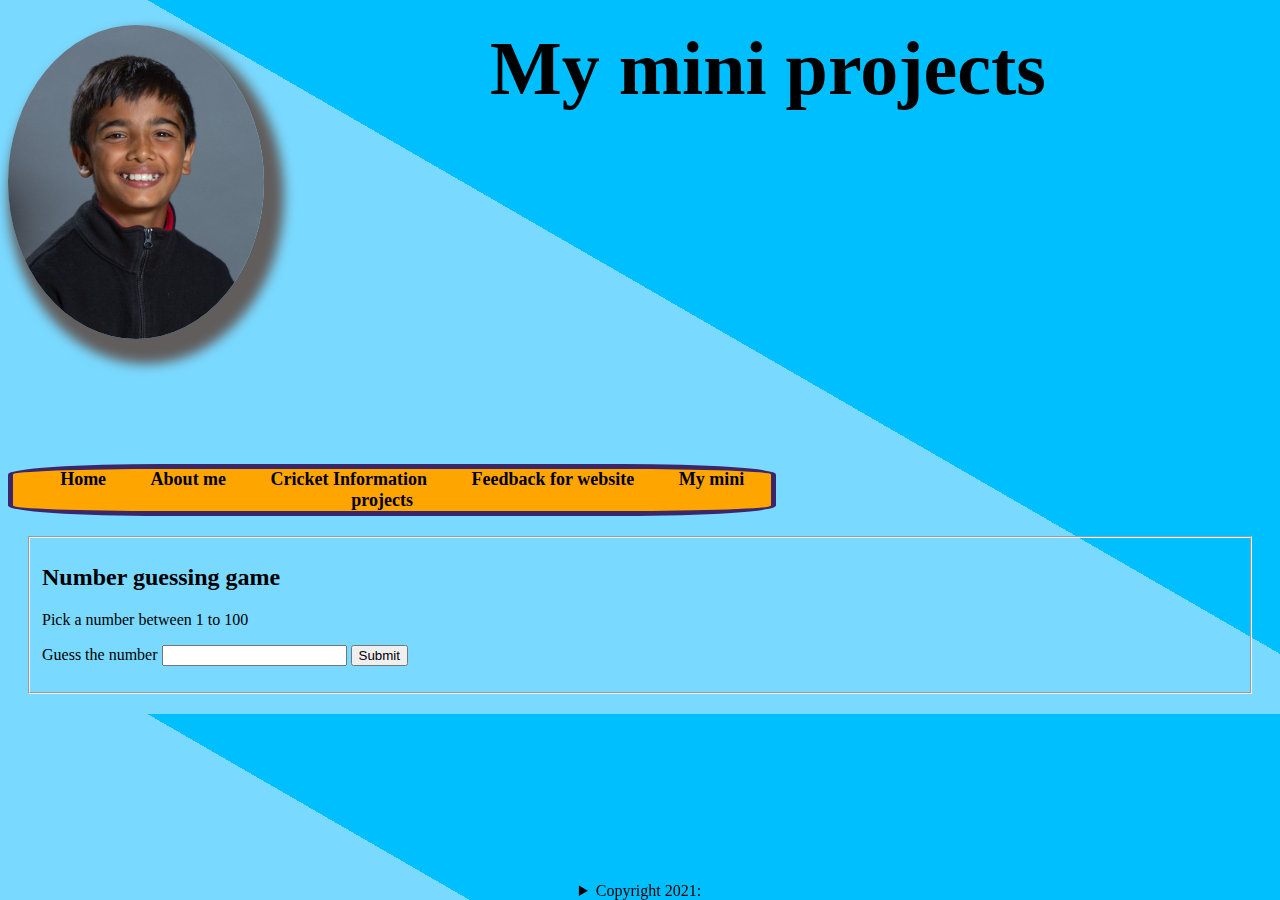
==== Mini projects.HTML @ 7e0ef142 "Add files via upload" ====
<!DOCTYPE html>
<html lang="en">
<head>
    <title>Home</title>
    <link rel="stylesheet" href="mainstyle.css">
    <link rel="icon" href="krishan_picture.PNG">
    <script>
        var num=Math.random()*100;
        console.log(num)
        var chosennumber=Math.floor(num)
        console.log(chosennumber)
    </script>
</head>
<body>
    <header>
        <img id="myiconimagethatmoves" src="krishan_picture.PNG" style="border-radius: 50%; width: 20vw; height: auto" onmouseover="changeimage()" onmouseout="originalimage()">
        <script>
            function changeimage(){
                myiconimagethatmoves.style.border="5px dashed orange";
                myiconimagethatmoves.style.width="30%";
                myiconimagethatmoves.style.height="auto";
            }

            function originalimage(){
                myiconimagethatmoves.style.transition="5s";
                myiconimagethatmoves.style.border="0px solid transparent";
                myiconimagethatmoves.style.width="20vw";
                myiconimagethatmoves.style.height="auto";
            }
        </script>
        <h1 style="font-family:Calibri;font-size: 475%;">
            My mini projects
        </h1>
    </header>
    <br>
    <br>
    <br>
    <br>
    <br>
    <br>
    <br>
    <br>
    <br>
    <br>
    <br>
    <br>
    <br>
    <br>
    <br>
    <br>
    <br>
    <br>
    <br>
    <nav style="width: 60%;">
        <a href="index.html" style="color:black;">Home</a>
        <a href="My project 4.html" style="color:black;">About me</a>
        <a href="My project 4.5.html" style="color:black;">Cricket Information</a>
        <a href="Projectfeedback.html" style="color:black;">Feedback for website</a>
        <a href="Mini projects.HTML" style="color:black">My mini projects</a>
    </nav>

    <fieldset style="margin:20px;">
    <h2>Number guessing game</h2>
    <p>Pick a number between 1 to 100</p>
    <label for="num">Guess the number</label>
    <input type="number" id="num">
    <button type="button" onclick="checkuserguess()">Submit</button>
    <p id="results"></p>
    <script>
        function checkuserguess(){
            var guessednum=parseInt(document.getElementById("num").value);
            if(guessednum==chosennumber){
                document.getElementById("results").innerHTML="Yay you got the number!!";
            }
            else{
                document.getElementById("results").innerHTML="You did not get it but you can try again"+guessednum+" "+chosennumber;
            }
        }
    </script>
    </fieldset>
    <div class="fixed-container">
        <footer style="text-align:center;"><details>Made by Krishan Dhawan <summary>Copyright 2021:</summary></details></footer></div>
</body>
---- mainstyle.css ----
body{
    background-image: linear-gradient(30deg, rgb(122, 217, 255) 55%, deepskyblue 45%);
}
header{
    width:100%;
    margin-bottom: 10px;
}
img{
    box-shadow: 10px 15px 12px 10px #615d5d;
    float: left;
     
}
h1{
    font-size: 3vw;
    text-align: center;
    margin:auto;
    margin-top: 2%;
}
nav{
    border:solid 5px rgba(0, 0, 139, 0.767);
    border-radius:20%;
    font-size: large;
    background-color: orange;
    text-align: center;
    font-weight: bold;
    
} 
nav a{
    margin: 20px;
    text-decoration:none;
}
nav a:hover{
    text-decoration: underline;
}
.fixed-container{
    position: fixed;
    bottom: 0;
    left: 0;
    width: 100%;
}
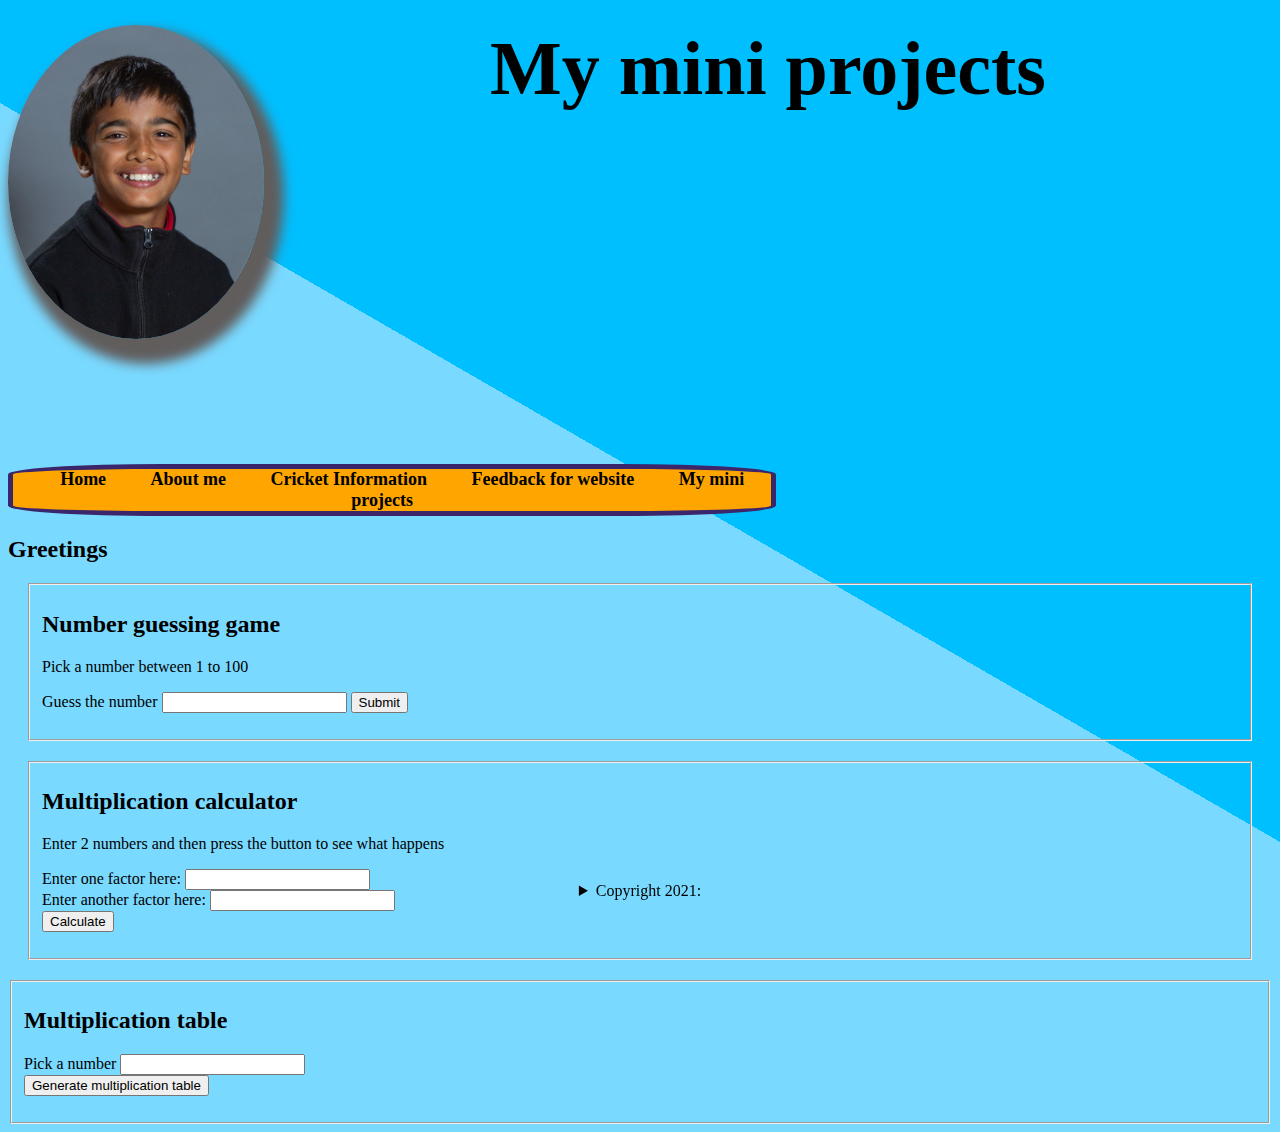
==== commit 1d6d69ef: "Add files via upload" ====
--- a/Mini projects.HTML
+++ b/Mini projects.HTML
@@ -6,9 +6,9 @@
     <link rel="icon" href="krishan_picture.PNG">
     <script>
         var num=Math.random()*100;
-        console.log(num)
-        var chosennumber=Math.floor(num)
-        console.log(chosennumber)
+        console.log(num);                               
+        var chosennumber=Math.floor(num);
+        console.log(chosennumber);
     </script>
 </head>
 <body>
@@ -59,6 +59,8 @@
         <a href="Mini projects.HTML" style="color:black">My mini projects</a>
     </nav>
 
+    <h2>Greetings</h2>
+    <p id="Greetings" ></p>
     <fieldset style="margin:20px;">
     <h2>Number guessing game</h2>
     <p>Pick a number between 1 to 100</p>
@@ -66,18 +68,78 @@
     <input type="number" id="num">
     <button type="button" onclick="checkuserguess()">Submit</button>
     <p id="results"></p>
+    </fieldset>
+    <fieldset style="margin:20px;">
+    <h2>Multiplication calculator</h2>
+    <p>Enter 2 numbers and then press the button to see what happens</p>
+    <label for="firstuserinput">Enter one factor here:</label>
+    <input type="number" id="firstuserinput">
+    <br>
+    <label for="seconduserinput">Enter another factor here:</label>
+    <input type="number" id="seconduserinput">
+    <br>
+    <button type="button" onclick="multiplyandsubmit()">Calculate</button>
+    <p id="product"></p>
+    </fieldset>
+    <fieldset>
+        <h2>Multiplication table</h2>
+        <label for="inputfromuser">Pick a number</label>
+        <input type="number" id=inputfromuser>
+        <br>
+        <button type="button" onclick="table()">Generate multiplication table</button>
+        <p id="result"></p>
+    </fieldset>
     <script>
         function checkuserguess(){
             var guessednum=parseInt(document.getElementById("num").value);
             if(guessednum==chosennumber){
                 document.getElementById("results").innerHTML="Yay you got the number!!";
+            
             }
             else{
-                document.getElementById("results").innerHTML="You did not get it but you can try again"+guessednum+" "+chosennumber;
+                document.getElementById("results").innerHTML="You did not get it, but you can try again";
+                console.log(chosennumber);
+                
+            }
+            
+        }
+        function getdatatime(){
+            var today=new Date();
+            var currenthour=today.getHours();
+            var message="";
+            if (currenthour>=5 && currenthour<=11){
+                message="Good morning, rise and shine!";
+            }
+            else if (currenthour>=12 && currenthour<=15){
+                message="Good afternoon!";
+            }
+            else if (currenthour>=16 && currenthour<=22){
+                message="Good evening!";
+            }
+            else if (currenthour>=23 || currenthour<=4){
+                message="Good night!";
+            }
+            
+            document.getElementById("Greetings").innerHTML=message+" the time is " +today.toLocaleString() ;
+        }
+        setInterval(getdatatime, 1000);
+        function multiplyandsubmit(){
+            var firstnum=parseInt(document.getElementById("firstuserinput").value);
+            var secondnum=parseInt(document.getElementById("seconduserinput").value);
+            var calculatedvalue=firstnum;
+            calculatedvalue*=secondnum;
+            document.getElementById("product").innerHTML="The calculated value is:- " + calculatedvalue;
+        }
+        function table(){
+            var onenumber=parseInt(document.getElementById("inputfromuser").value);
+            var newnum=0
+            document.getElementById("result").innerHTML="";
+            for(var i=1; i<=10; i++){
+                newnum=onenumber*i;
+                document.getElementById("result").innerHTML+=newnum + " ";
             }
         }
     </script>
-    </fieldset>
     <div class="fixed-container">
         <footer style="text-align:center;"><details>Made by Krishan Dhawan <summary>Copyright 2021:</summary></details></footer></div>
 </body>
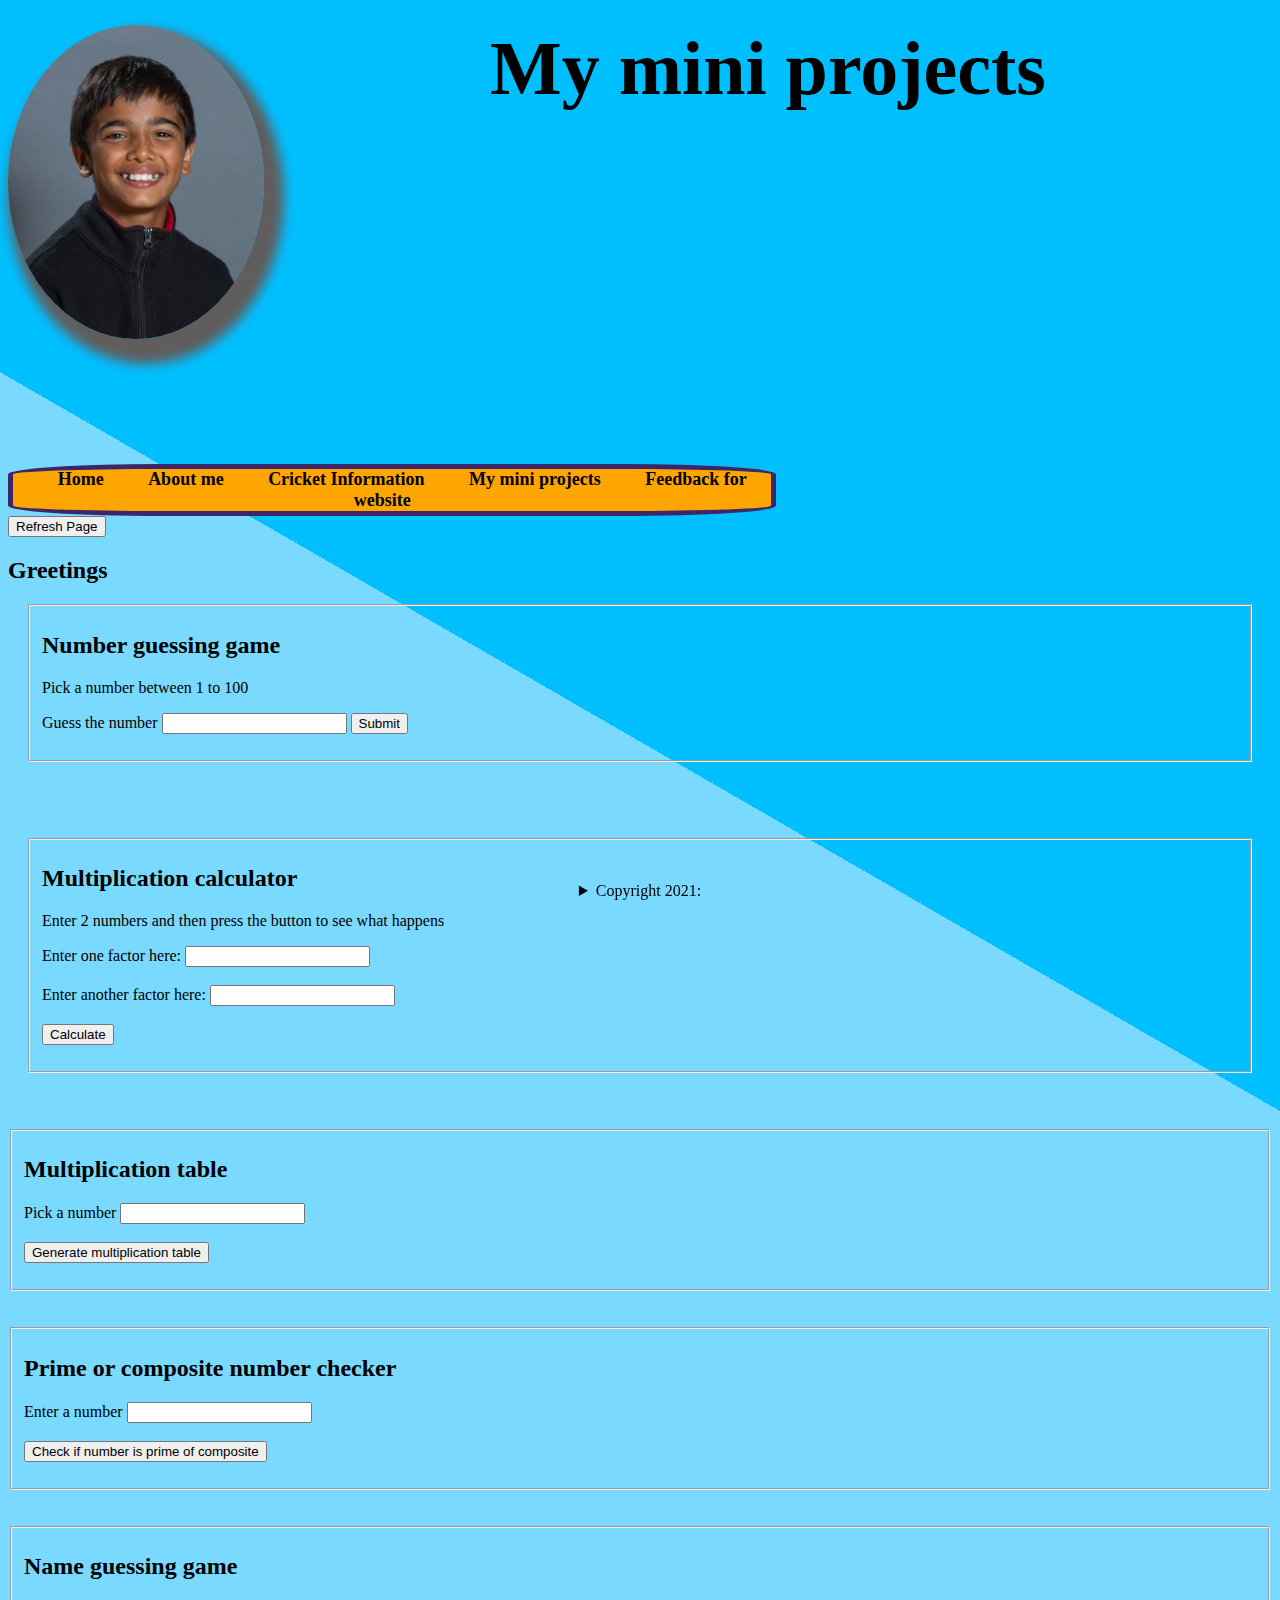
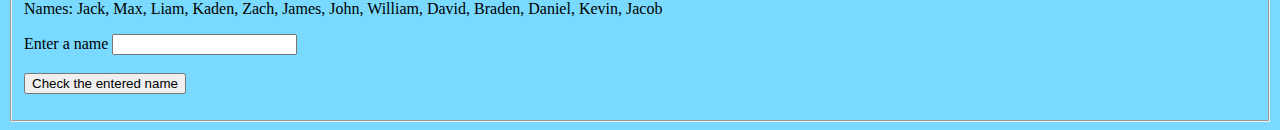
==== commit c6ca6ca3: "Add files via upload" ====
--- a/Mini projects.HTML
+++ b/Mini projects.HTML
@@ -9,6 +9,9 @@
         console.log(num);                               
         var chosennumber=Math.floor(num);
         console.log(chosennumber);
+        var names=["Jack", "Max", "Liam", "Kaden", "Zach", "James", "John", "William", "David", "Braden", "Daniel", "Kevin", "Jacob"];
+        var chosenword=names[Math.floor(Math.random()*5)];
+        console.log(chosenword);
     </script>
 </head>
 <body>
@@ -55,9 +58,10 @@
         <a href="index.html" style="color:black;">Home</a>
         <a href="My project 4.html" style="color:black;">About me</a>
         <a href="My project 4.5.html" style="color:black;">Cricket Information</a>
+        <a href="Mini projects.HTML" style="color:black">My mini projects</a>
         <a href="Projectfeedback.html" style="color:black;">Feedback for website</a>
-        <a href="Mini projects.HTML" style="color:black">My mini projects</a>
     </nav>
+    <button onclick="location.reload()">Refresh Page</button>
 
     <h2>Greetings</h2>
     <p id="Greetings" ></p>
@@ -69,27 +73,66 @@
     <button type="button" onclick="checkuserguess()">Submit</button>
     <p id="results"></p>
     </fieldset>
+    <br>
+    <br>
+
     <fieldset style="margin:20px;">
     <h2>Multiplication calculator</h2>
     <p>Enter 2 numbers and then press the button to see what happens</p>
     <label for="firstuserinput">Enter one factor here:</label>
     <input type="number" id="firstuserinput">
-    <br>
+    <br><br>
     <label for="seconduserinput">Enter another factor here:</label>
     <input type="number" id="seconduserinput">
-    <br>
+    <br><br>
     <button type="button" onclick="multiplyandsubmit()">Calculate</button>
     <p id="product"></p>
     </fieldset>
+    <br>
+    <br>
     <fieldset>
         <h2>Multiplication table</h2>
         <label for="inputfromuser">Pick a number</label>
         <input type="number" id=inputfromuser>
-        <br>
+        <br><br>
         <button type="button" onclick="table()">Generate multiplication table</button>
         <p id="result"></p>
     </fieldset>
+    <br>
+    <br>
+
+    <fieldset id="primenumberchecker">
+        <h2>Prime or composite number checker</h2>
+        <label for="usersinputtocheck">Enter a number</label>
+        <input type="number" id="usersinputtocheck">
+        <br>
+        <br>
+        <button type="button" onclick="primenumchecker()">Check if number is prime of composite</button>
+        <p id="primeorcomposite"></p>
+    </fieldset>
+    <br>
+    <br>
+    <fieldset>
+        <h2>Name guessing game</h2>
+        <p>Names: Jack, Max, Liam, Kaden, Zach, James, John, William, David, Braden, Daniel, Kevin, Jacob</p>
+        <label for="name">Enter a name</label>
+        <input type="text" id="name">
+        <br>
+        <br>
+        <button type="button" onclick="checkname()">Check the entered name</button>
+        
+        <p id="givennameresults"></p>
+    </fieldset>
     <script>
+        function checkname(){
+            var usergivenname=document.getElementById("name").value;
+            if (usergivenname==chosenword){
+                document.getElementById("givennameresults").innerHTML="You chose the right name!"
+            }
+            else{
+                document.getElementById("givennameresults").innerHTML="You did not get the right name. Try again"
+            }
+        }
         function checkuserguess(){
             var guessednum=parseInt(document.getElementById("num").value);
             if(guessednum==chosennumber){
@@ -103,6 +146,7 @@
             }
             
         }
+    
         function getdatatime(){
             var today=new Date();
             var currenthour=today.getHours();
@@ -124,19 +168,35 @@
         }
         setInterval(getdatatime, 1000);
         function multiplyandsubmit(){
-            var firstnum=parseInt(document.getElementById("firstuserinput").value);
-            var secondnum=parseInt(document.getElementById("seconduserinput").value);
+            var firstnum=parseFloat(document.getElementById("firstuserinput").value);
+            var secondnum=parseFloat(document.getElementById("seconduserinput").value);
             var calculatedvalue=firstnum;
             calculatedvalue*=secondnum;
             document.getElementById("product").innerHTML="The calculated value is:- " + calculatedvalue;
         }
+        
         function table(){
-            var onenumber=parseInt(document.getElementById("inputfromuser").value);
+            var onenumber=parseFloat(document.getElementById("inputfromuser").value);
             var newnum=0
             document.getElementById("result").innerHTML="";
             for(var i=1; i<=10; i++){
                 newnum=onenumber*i;
-                document.getElementById("result").innerHTML+=newnum + " ";
+                document.getElementById("result").innerHTML+=newnum + ", ";
+            }
+        }
+        function primenumchecker(){
+            var usernum=parseInt(document.getElementById("usersinputtocheck").value);
+            var num=0
+            for(var i=2; i<usernum; i++){
+                if (usernum%i==0){
+                    num++;
+                }   
+            }
+            if(num>=1){
+                document.getElementById("primeorcomposite").innerHTML="It is a composite number and it is divisble by " + num + " different numbers other than 1 and " + usernum;
+            }
+            else if (num==0){
+                document.getElementById("primeorcomposite").innerHTML="It is a prime number";
             }
         }
     </script>
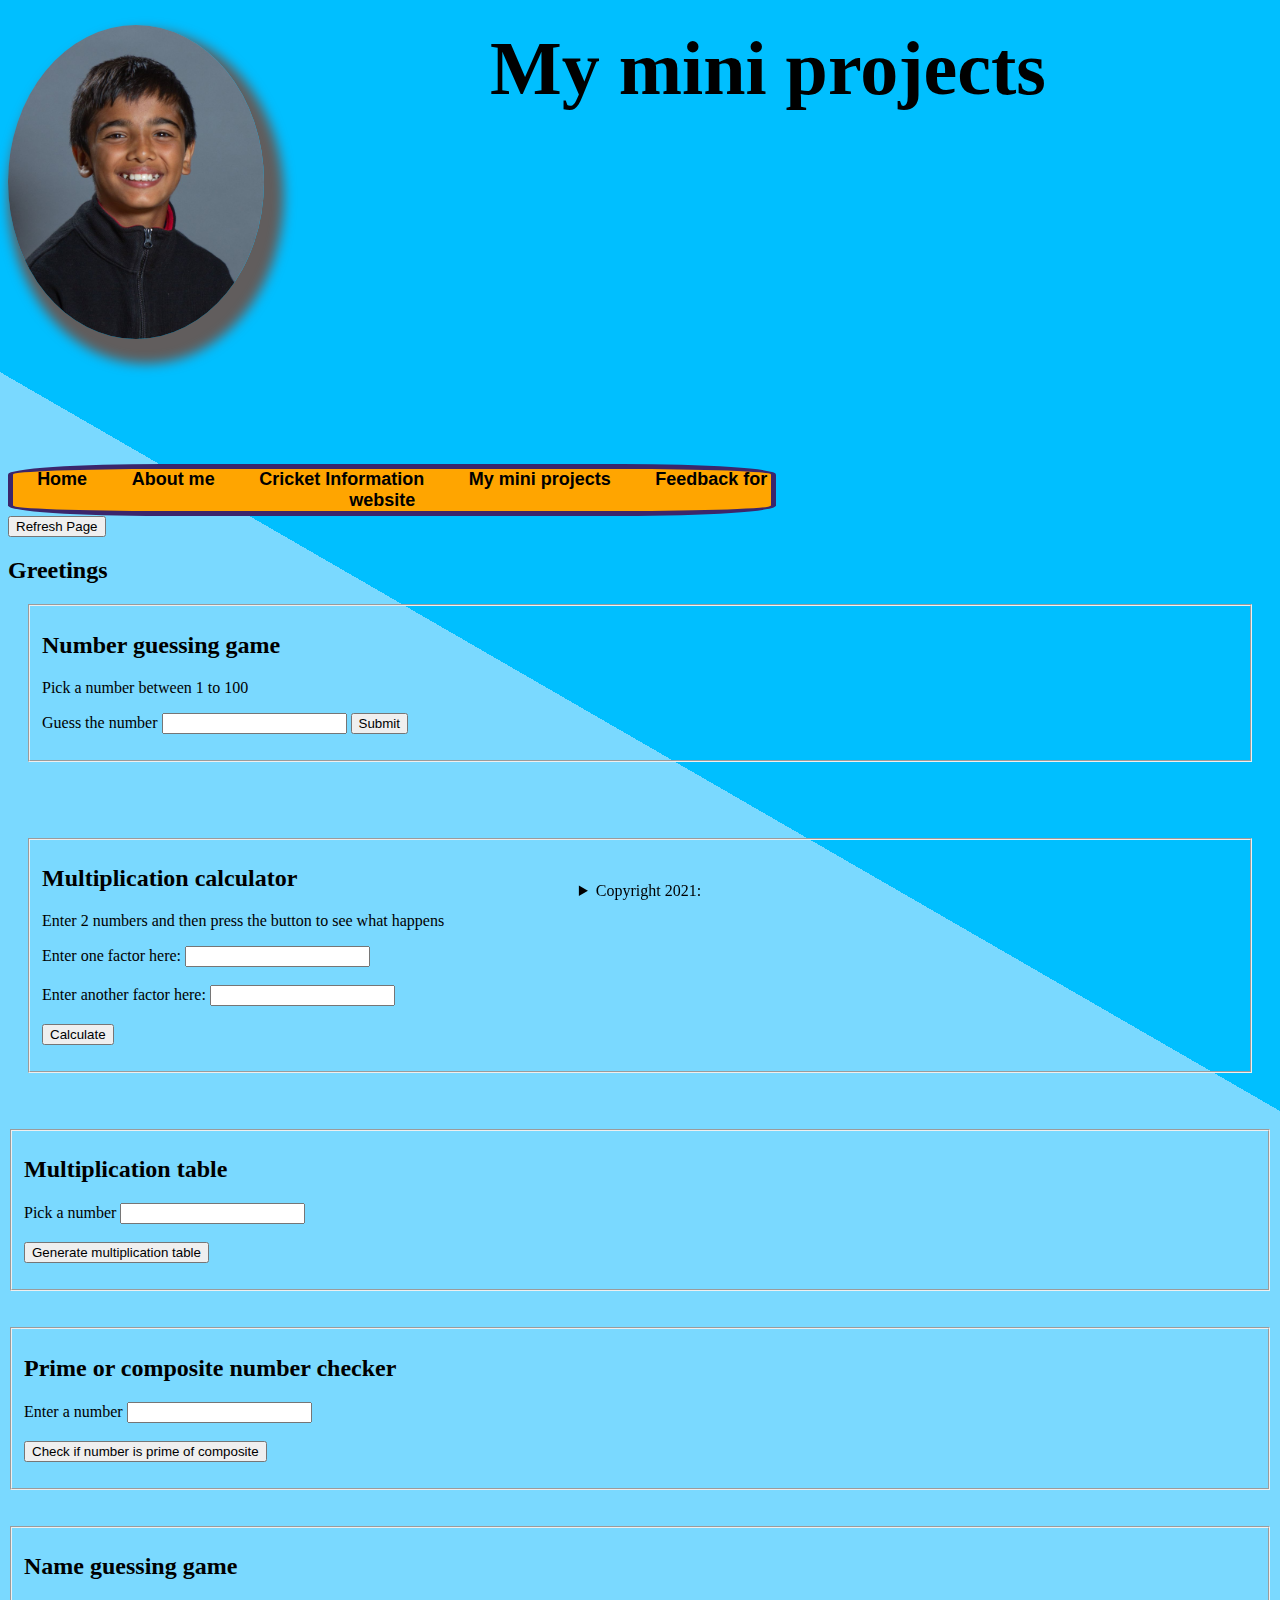
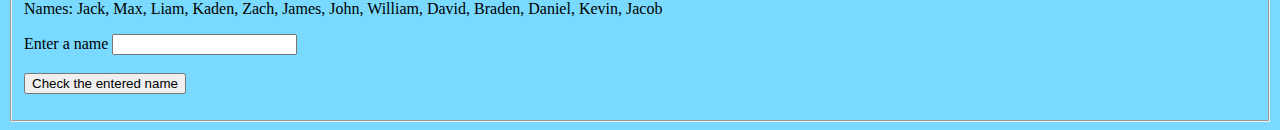
==== commit c6b6f2f4: "Add files via upload" ====
--- a/Mini projects.HTML
+++ b/Mini projects.HTML
@@ -10,7 +10,7 @@
         var chosennumber=Math.floor(num);
         console.log(chosennumber);
         var names=["Jack", "Max", "Liam", "Kaden", "Zach", "James", "John", "William", "David", "Braden", "Daniel", "Kevin", "Jacob"];
-        var chosenword=names[Math.floor(Math.random()*5)];
+        var chosenword=names[Math.floor(Math.random()*12)];
         console.log(chosenword);
     </script>
 </head>
--- a/mainstyle.css
+++ b/mainstyle.css
@@ -28,6 +28,7 @@
 nav a{
     margin: 20px;
     text-decoration:none;
+    font-family: 'Gill Sans', 'Gill Sans MT', Calibri, 'Trebuchet MS', sans-serif;
 }
 nav a:hover{
     text-decoration: underline;
@@ -38,3 +39,45 @@
     left: 0;
     width: 100%;
 }
+.slideshow{
+    width: 45%;
+    height: fit-content;
+    overflow: hidden;
+    margin:auto;
+    display:block;
+
+}
+canvas{
+    background-color: rgb(222, 184, 135);
+    margin:auto;
+    
+}
+.slideshow{
+    width: 45%;
+    height: fit-content;
+    overflow: hidden;
+    margin:auto;
+    display:block;
+
+}
+.slideshow img{
+    position: absolute;
+    opacity: 0;
+    width: 50vw;
+    height: 50vh;
+    animation: startshow 25s infinite;
+}
+@keyframes startshow{
+    25%{
+        opacity: 1;
+    }
+    75%{
+        opacity: 0;
+    }  
+}
+.slideshow img:nth-child(1){animation-delay: 0s;}
+.slideshow img:nth-child(2){animation-delay: 5s;}
+.slideshow img:nth-child(3){animation-delay: 10s;}
+.slideshow img:nth-child(4){animation-delay: 15s;}
+.slideshow img:nth-child(5){animation-delay: 20s;}
+.slideshow img:nth-child(6){animation-delay: 25s;}